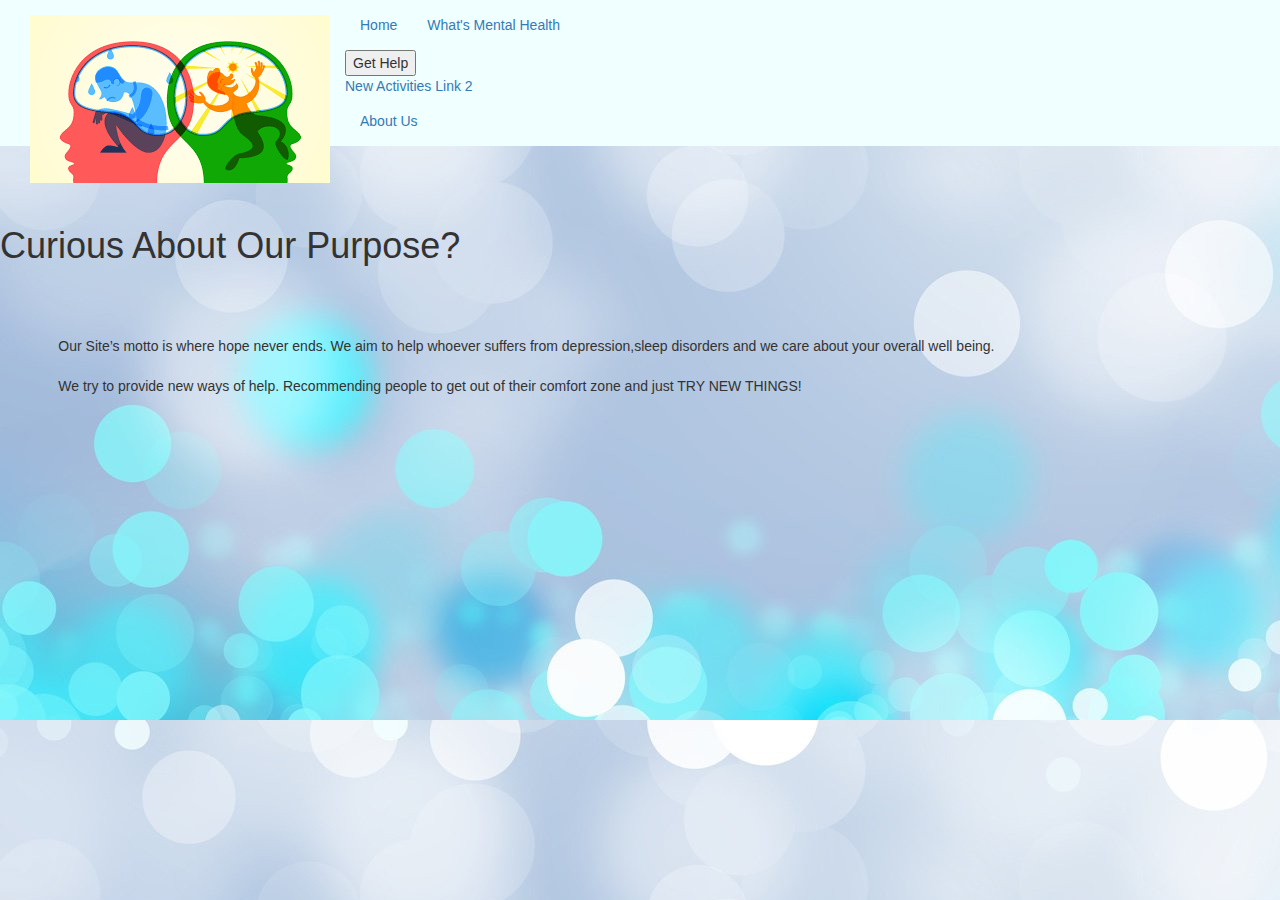
==== aboutus.html @ d913f77a "halfway through the website" ====
<!DOCTYPE html>

<html>

<head>
  <title>MentalHealth/About Us</title>
  <link rel="stylesheet" type="text/css" href="css/stylesheet2.css">
  <link rel="stylesheet" href="https://maxcdn.bootstrapcdn.com/bootstrap/3.4.0/css/bootstrap.min.css">
  <script src="https://ajax.googleapis.com/ajax/libs/jquery/3.4.1/jquery.min.js"></script>


</head>

<body style="background-image:url(blurry1.jpg)">


    <nav class="navbar-light" style="background-color:  #F0FFFF;">
      <div class="container-fluid">
        <div class="navbar-header">
          <a class="navbar-brand" href="./index.html"> <img src="logo.png" class="logo"> </a>
        </div>
        <ul class="nav navbar-nav">
          <li class="active"><a href="./index.html">Home </a></li>
          <li><a href="./what'smentalhealth.html">What's Mental Health</a></li>

          <div class="dropdown">
                 <button class="dropbtn"> Get Help</button>
                 <div class="dropdown-content">
                    <a href="newactivities.html">New Activities</a>
                    <a href="#">Link 2</a>
                 </div>
          </div>

          <li><a href="./aboutus.html"> About Us</a></li>
        </ul>
      </div>
    </nav>
<br> <br><br>

  <h1>Curious About Our Purpose?</h1>

  <br> <br><br>


<div id="info">
  <p>

&nbsp; &nbsp; &nbsp; &nbsp; &nbsp; &nbsp; &nbsp; &nbsp;Our Site’s motto is where hope never ends. We aim to help whoever suffers from depression,sleep disorders and we care about your overall well being.<br>
<br>
&nbsp; &nbsp; &nbsp; &nbsp; &nbsp; &nbsp; &nbsp; &nbsp;We try to provide new ways of help. Recommending people to get out of their comfort zone and just TRY NEW THINGS!

  </P>
</div>


</body>






























</html>
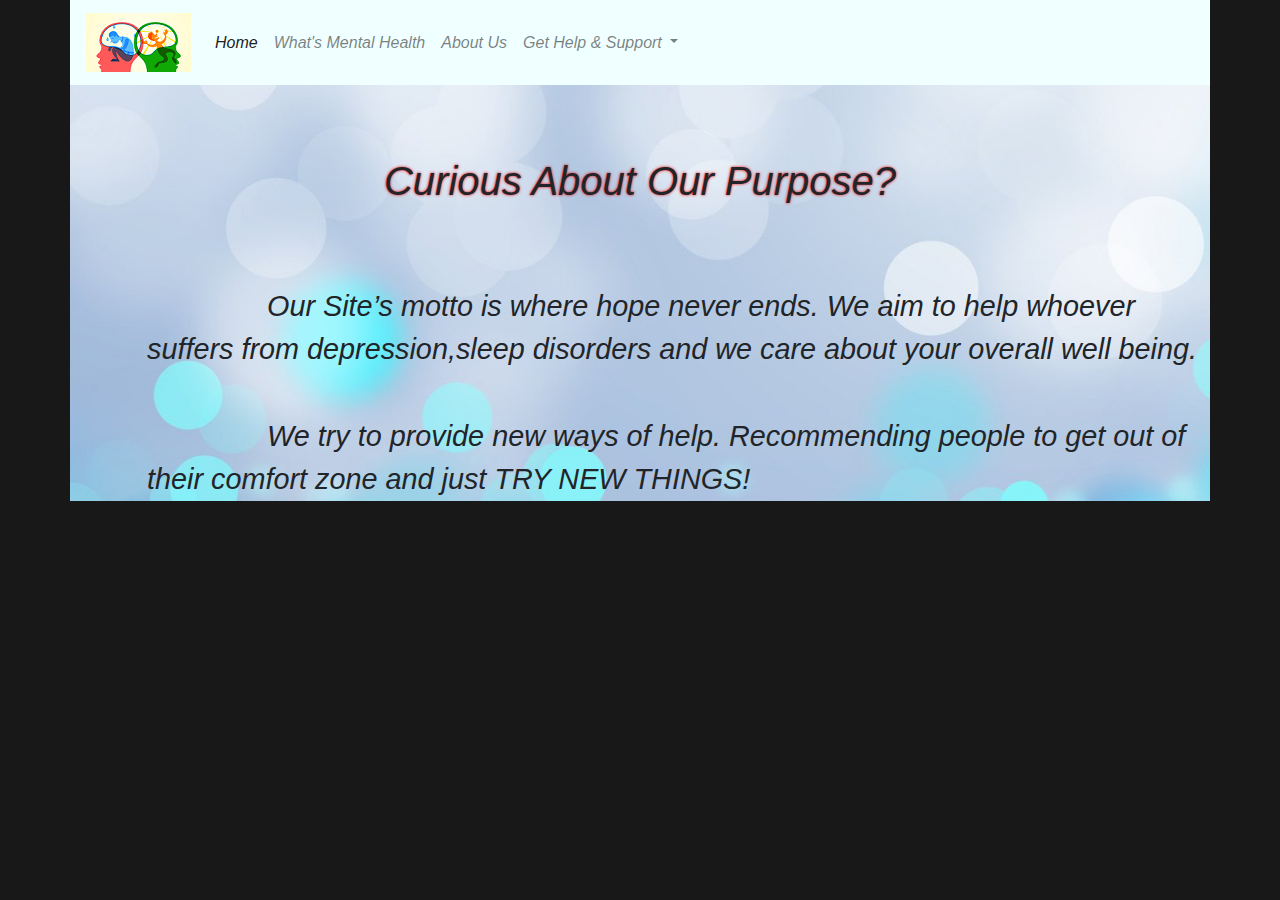
==== commit 9d3baaf3: "final1" ====
--- a/aboutus.html
+++ b/aboutus.html
@@ -5,33 +5,42 @@
 <head>
   <title>MentalHealth/About Us</title>
   <link rel="stylesheet" type="text/css" href="css/stylesheet2.css">
-  <link rel="stylesheet" href="https://maxcdn.bootstrapcdn.com/bootstrap/3.4.0/css/bootstrap.min.css">
-  <script src="https://ajax.googleapis.com/ajax/libs/jquery/3.4.1/jquery.min.js"></script>
+  <link rel="stylesheet" type="text/css" href="bootstrap/css/bootstrap.min.css">
+  <script src="bootstrap/js/jquery-3.4.1.min.js"></script>
+  <script src="bootstrap/js/bootstrap.min.js"></script>
 
 
 </head>
 
-<body style="background-image:url(blurry1.jpg)">
+<body>
+  <div class="container bg-img">
 
 
-    <nav class="navbar-light" style="background-color:  #F0FFFF;">
-      <div class="container-fluid">
-        <div class="navbar-header">
-          <a class="navbar-brand" href="./index.html"> <img src="logo.png" class="logo"> </a>
-        </div>
-        <ul class="nav navbar-nav">
-          <li class="active"><a href="./index.html">Home </a></li>
-          <li><a href="./what'smentalhealth.html">What's Mental Health</a></li>
-
-          <div class="dropdown">
-                 <button class="dropbtn"> Get Help</button>
-                 <div class="dropdown-content">
-                    <a href="newactivities.html">New Activities</a>
-                    <a href="#">Link 2</a>
-                 </div>
-          </div>
-
-          <li><a href="./aboutus.html"> About Us</a></li>
+    <nav class="navbar navbar-expand-lg navbar-light bg-light">
+      <a class="navbar-brand" href="./index.html"> <img src="logo.png" class="logo"></a>
+      <button class="navbar-toggler" type="button" data-toggle="collapse" data-target="#navbarNav" aria-controls="navbarNav" aria-expanded="false" aria-label="Toggle navigation">
+        <span class="navbar-toggler-icon"></span>
+      </button>
+      <div class="collapse navbar-collapse d-flex align-items-end" id="navbarNav">
+        <ul class="navbar-nav">
+          <li class="nav-item active">
+            <a class="nav-link" href="./index.html">Home <span class="sr-only">(current)</span></a>
+          </li>
+          <li class="nav-item">
+            <a class="nav-link" href="./what'smentalhealth.html">What's Mental Health</a>
+          </li>
+          <li class="nav-item">
+            <a class="nav-link" href="./aboutus.html"> About Us</a>
+          </li>
+          <li class="nav-item dropdown">
+      <a class="nav-link dropdown-toggle" href="#" id="navbarDropdown" role="button" data-toggle="dropdown" aria-haspopup="true" aria-expanded="false">
+            Get Help & Support
+      </a>
+      <div class="dropdown-menu" aria-labelledby="navbarDropdown">
+        <a class="dropdown-item" href="/newactivities.html">New Activities</a>
+        <a class="dropdown-item" href="/contact.html">contact a Therapist</a>
+      </div>
+    </li>
         </ul>
       </div>
     </nav>
@@ -52,6 +61,7 @@
   </P>
 </div>
 
+</div>
 
 </body>
 
--- a/css/stylesheet2.css
+++ b/css/stylesheet2.css
@@ -0,0 +1,38 @@
+body{
+     font-style: italic;
+     font-family: monospace;
+     margin-left: 40px;
+   }
+
+   body, html {
+       background-color:rgb(25,24,24) !important;
+   }
+
+
+h1{
+  font-family: fantasy;
+  text-shadow: 0 0 3px #FF0000;
+  text-align: center;}
+
+
+
+div#info {
+          font-size: 1.8em;
+          margin-left: 77px;
+
+
+}
+
+
+
+.bg-light.navbar {
+    background-color: #f0ffff !important;
+}
+
+.bg-img.container{
+  background-image: url(../blurry1.jpg);
+    background-repeat: NO-REPEAT;
+    height: 100%;
+    background-size: cover;
+    padding:0px;
+}
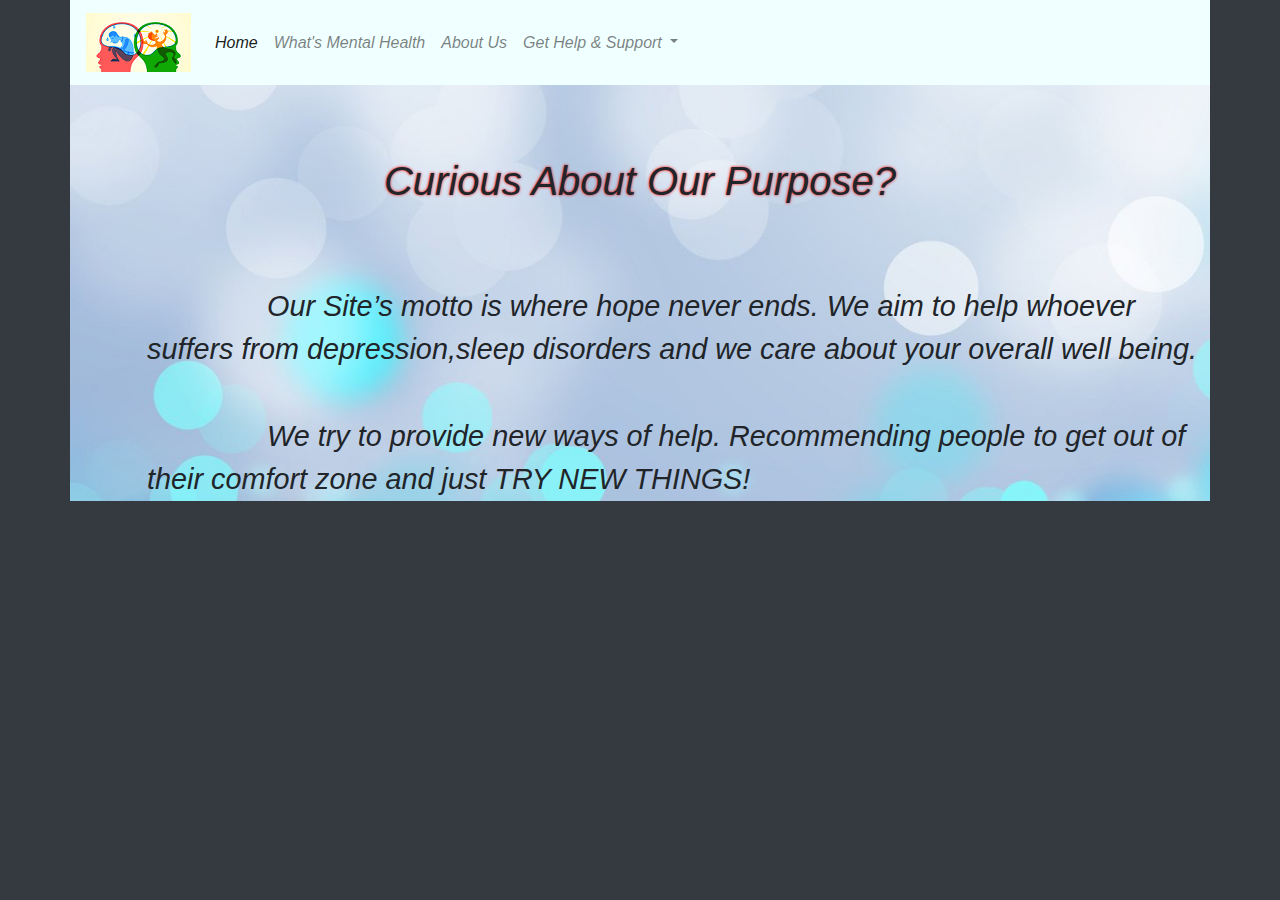
==== commit 28ccd693: "final website" ====
--- a/aboutus.html
+++ b/aboutus.html
@@ -4,7 +4,7 @@
 
 <head>
   <title>MentalHealth/About Us</title>
-  <link rel="stylesheet" type="text/css" href="css/stylesheet2.css">
+  <link rel="stylesheet" type="text/css" href="stylesheet2.css">
   <link rel="stylesheet" type="text/css" href="bootstrap/css/bootstrap.min.css">
   <script src="bootstrap/js/jquery-3.4.1.min.js"></script>
   <script src="bootstrap/js/bootstrap.min.js"></script>
@@ -37,8 +37,8 @@
             Get Help & Support
       </a>
       <div class="dropdown-menu" aria-labelledby="navbarDropdown">
-        <a class="dropdown-item" href="/newactivities.html">New Activities</a>
-        <a class="dropdown-item" href="/contact.html">contact a Therapist</a>
+        <a class="dropdown-item" href="./newactivities.html">New Activities</a>
+        <a class="dropdown-item" href="./contact.html">Contact Us</a>
       </div>
     </li>
         </ul>
--- a/stylesheet2.css
+++ b/stylesheet2.css
@@ -0,0 +1,36 @@
+body{
+     font-style: italic;
+     font-family: monospace;
+     margin-left: 40px;
+   }
+
+
+h1{
+  font-family: fantasy;
+  text-shadow: 0 0 3px #FF0000;
+  text-align: center;}
+
+
+div#info {
+          font-size: 1.8em;
+          margin-left: 77px;
+
+
+}
+
+
+.bg-light.navbar {
+    background-color: #f0ffff !important;
+}
+
+
+.bg-img.container{
+background-image: url(./blurry1.jpg);
+ background-repeat: NO-REPEAT;
+ height: 100%;
+ background-size: cover;
+ padding:0px;
+}
+body, html {
+  background-color:#343a40 !important;
+}
